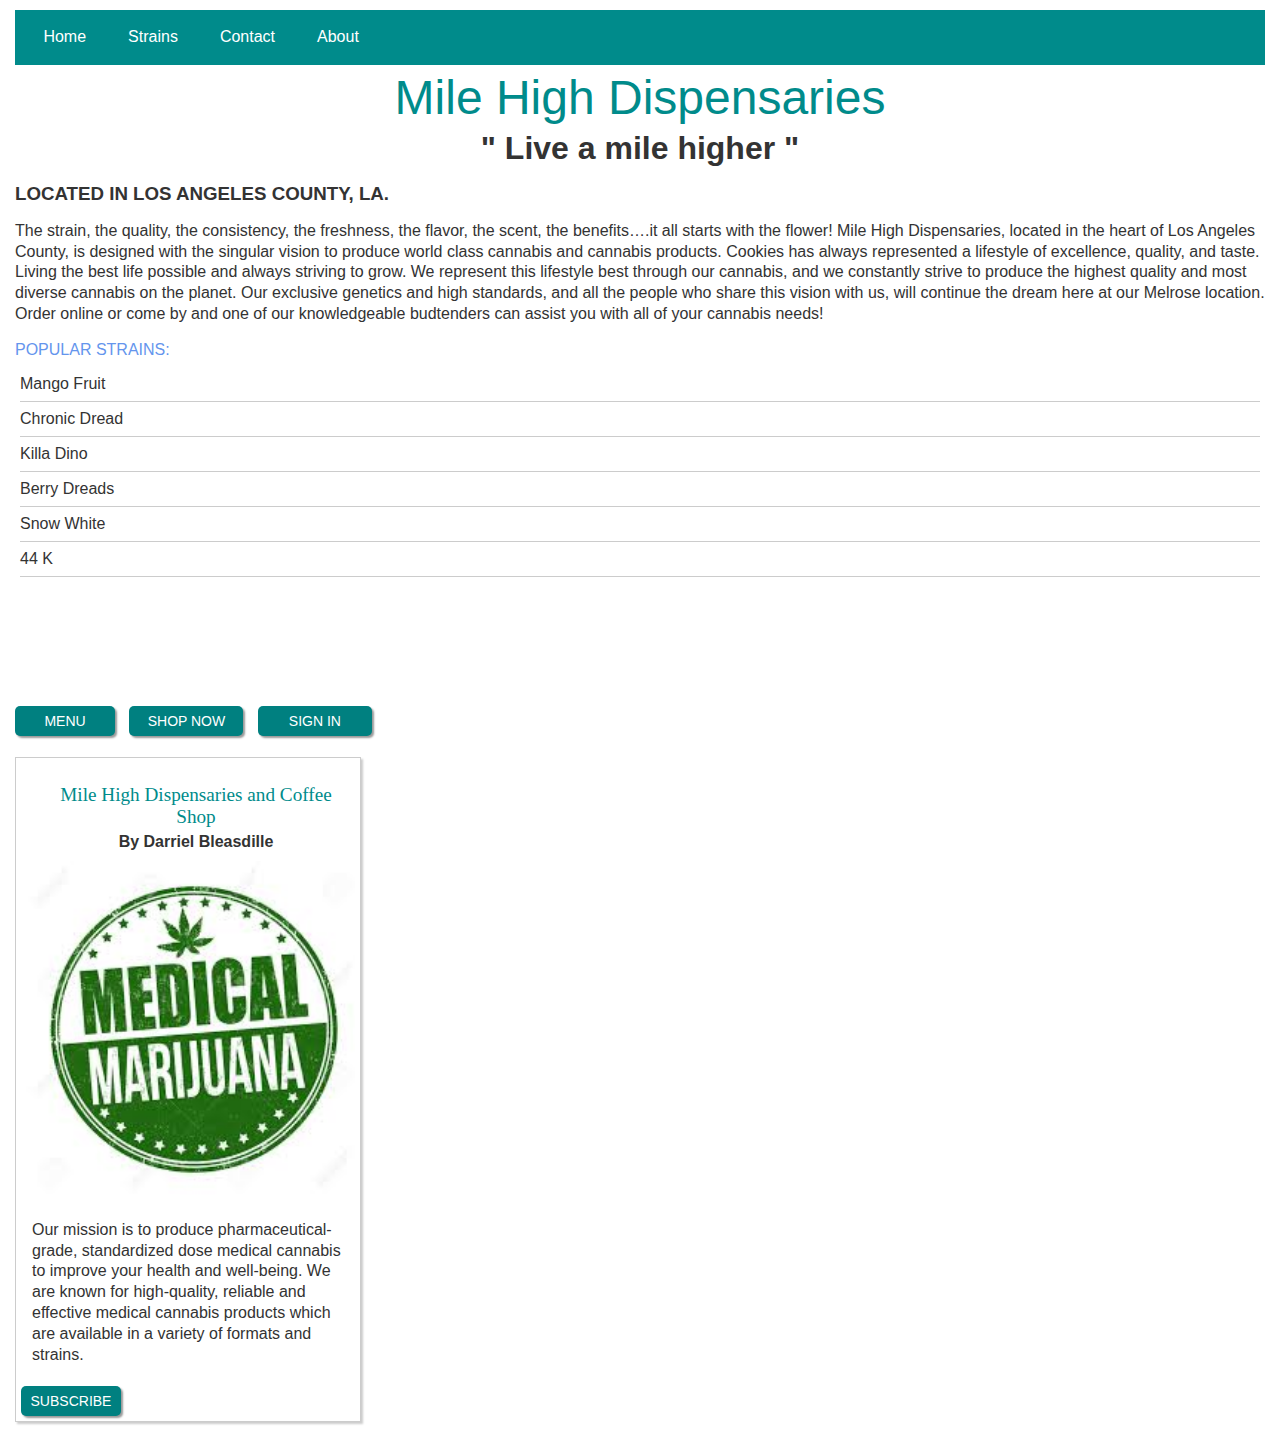
==== week1/components.html @ ab6a60d6 "Add files via upload" ====
<!doctype html>
<html lang="en">
  <head>
	<meta charset="utf-8">
	<meta name="viewport" content="width=device-width, initial-scale=1.0">
	<title></title>
	<link rel="stylesheet" href="css/cooking-design.css">
  </head>
  
  
  
   <nav class="navbar">
        <ul class="navbar_list">
            <li class="navbar_li"><a href="#">Home</a></li>
            <li class="navbar_li"><a href="#">Strains</a></li>
            <li class="navbar_li"><a href="#">Contact</a></li>
            <li class="navbar_li"><a href="#">About</a></li>
        </ul>
    </nav>
  <body>
      <!-- ************* Text Components ****************** -->
      
      <!-- headings -->
      
      <h1>Mile High Dispensaries</h1>
      <h2>" Live a mile higher "</h2>
      <h3>Located in Los Angeles County, LA.</h3>
      
      <!-- Body text -->
      
      <p>The strain, the quality, the consistency, the freshness, the flavor, the scent, the benefits….it all starts with the flower! Mile High Dispensaries, located in the heart of Los Angeles County, is designed with the singular vision to produce world class cannabis and cannabis products. Cookies has always represented a lifestyle of excellence, quality, and taste. Living the best life possible and always striving to grow. We represent this lifestyle best through our cannabis, and we constantly strive to produce the highest quality and most diverse cannabis on the planet. Our exclusive genetics and high standards, and all the people who share this vision with us, will continue the dream here at our Melrose location. Order online or come by and one of our knowledgeable budtenders can assist you with all of your cannabis needs!
 </p>
      
      <!-- Hyperlink -->
      
      <a href="#">POPULAR STRAINS:</a>
      
      <!-- List -->
      
      <ul>
          <li class="list">Mango Fruit</li>
          <li class="list">Chronic Dread</li>
          <li class="list">Killa Dino</li>
          <li class="list">Berry Dreads</li>         
          <li class="list">Snow White</li>
          <li class="list">44 K</li>
      </ul>
      
      
      <br>
      <br>
      <br>
      <br>
      <br>
      <br>
        
        
      <!-- *********** Button *********** -->
      
      <button class="button">MENU</button>
      
    
     <a href="#" class="button">SHOP NOW</a>
        
    <a class="button">SIGN IN</a>


      <!-- *********** Card *********** -->
    
      
    <article class="card">
        <header class="card_header">
            <h1 class="card_title">Mile High Dispensaries and Coffee Shop</h1>
            <h2 class="card_subtitle">By Darriel Bleasdille</h2>
        </header>
        <div class="card_img">
            <img src="images/herb5.jpeg" alt="cookies">
        </div>
        <p class="card_text">Our mission is to produce pharmaceutical-grade, standardized dose medical cannabis to improve your health and well-being. We are known for high-quality, reliable and effective medical cannabis products which are available in a variety of formats and strains.</p>
    
    
    
      <button class="button">SUBSCRIBE</button>
    </article>
   
      
      
      
       <!--- ************** nav bar ************* -->


   
   
      
      
      
      
      
      
      
      
  </body>
</html>
---- week1/css/cooking-design.css ----
/* Components Styles  */

/* *********** General Styles ********** */
*{
    margin:5px;
    padding:0;
}

body{
    font-family:Roboto, Arial, sans-serif;
    color:#333;
}

/* *********** Text Styles ********** */

h1{
   text-align: center;
    font-family:Roboto-light, Arial, sans-serif;
    font-size:3rem; /* three times the size of the default font-size */
    font-weight:normal;
    color:darkcyan;
}

h2{ 
    text-align: center;
    font-family:Roboto-medium, Arial, sans-serif;
    font-size:2rem; /* three times the size of the default font-size */
    margin-bottom:0.5em;
}

    
h3{
    text-transform: uppercase;
    margin-bottom:0.5em;
}

p{
    line-height:1.3em;
    margin-top:1em;
    margin-bottom:1em;
}

a{
    color:cornflowerblue;
    text-decoration: none;
}

ul{
    margin-top:1em;
    margin-bottom:1em;
}

.list{
    list-style-type: none;
    margin-top:0.5em;
    margin-bottom: 0.5em;
    border-bottom: solid 1px #ccc;
    padding-bottom:0.5em;
}

/* *********** Buttons Styles ********** */

.button{
    width:100px;
    border:none;
    font-size:.875em;
    text-transform:uppercase;
    text-align: center;
    background-color: teal;
    color:white;
    border-radius: 5px;
    padding:0.5em;
    box-shadow: 2px 2px 2px #999;
    display:inline-block; /* I can change the width of this element */
}

.button:active{
    background-color:black;
    border:none;
}


/* *********** Cards Styles ********** */

.card{
    max-width:344px;
    border:solid 1px #ccc;
    margin-top:1em;
    margin-bottom:1em;
    box-shadow: 2px 2px 2px #ccc; 
}

.card_header{
    height:72px;
    padding-top:16px;
    padding-left:1em;
}

.card_title{
    font-size:1.2em;
    font-family: Roboto-bold;
}

.card_subtitle{
    font-size:1em; 
}

.card_img{  /* div that contains the image */
    height:40%;
    overflow:hidden; /* controls the part of the image that does not fit its height */
}

.card_img img{  /* img is a child of an element with the card_img class */
    width:100%;  /* takes the width of its container */
}

.card_text{ 
    
    margin:1em;
}

.card_button{
    margin:0 0.5em 1em 1em;/* top, right, bottom, left */
}

/* *********** Navbar Styles ********** */

nav{
    background-color: darkcyan;
    padding:0.15em;
}

.navbar_list{
    display:flex;
    flex-direction: row;
    list-style-type: none;
}
    
.navbar_li{
    margin: 0 1em;
}

.navbar_li a{
    color:#fff;
}
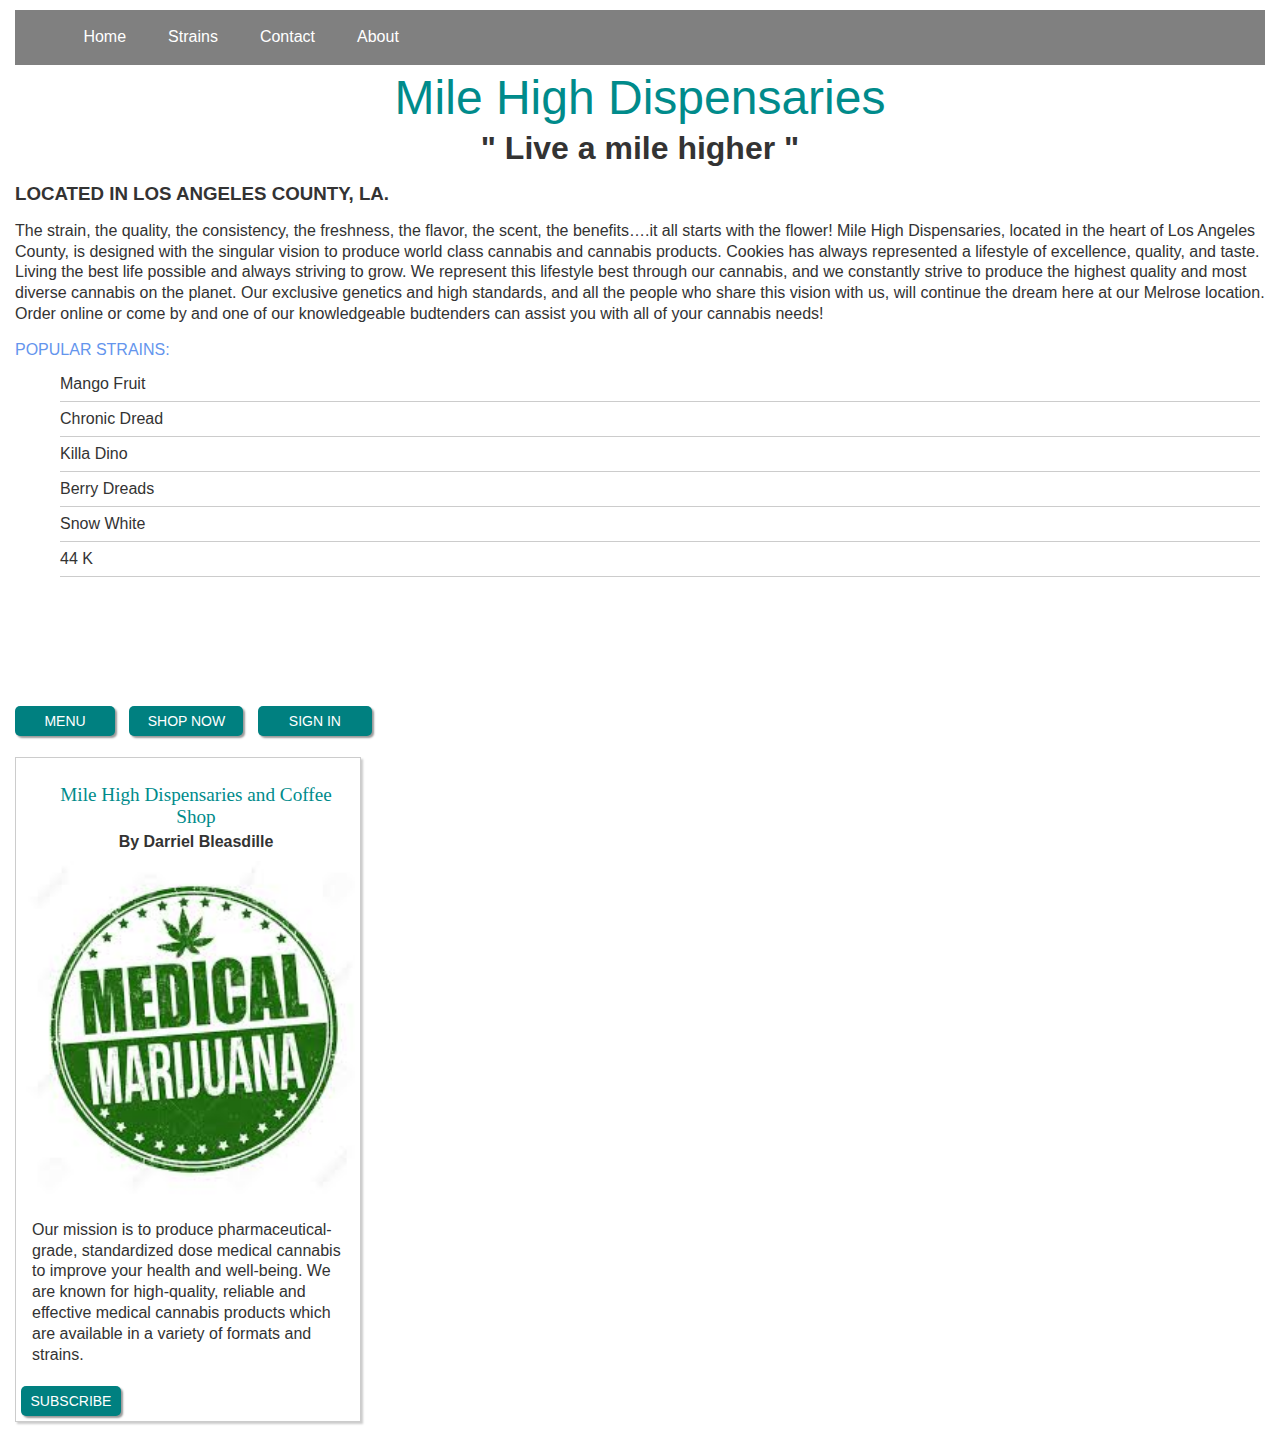
==== commit cb131335: "changes made" ====
--- a/week1/components.html
+++ b/week1/components.html
@@ -9,6 +9,7 @@
 	<title></title>
 	<link rel="stylesheet" href="css/cooking-design.css">
   </head>
+  
   
   
   
--- a/week1/css/cooking-design.css
+++ b/week1/css/cooking-design.css
@@ -3,7 +3,7 @@
 /* *********** General Styles ********** */
 *{
     margin:5px;
-    padding:0;
+    padding:70;
 }
 
 body{
@@ -126,7 +126,7 @@
 /* *********** Navbar Styles ********** */
 
 nav{
-    background-color: darkcyan;
+    background-color: grey;
     padding:0.15em;
 }
 
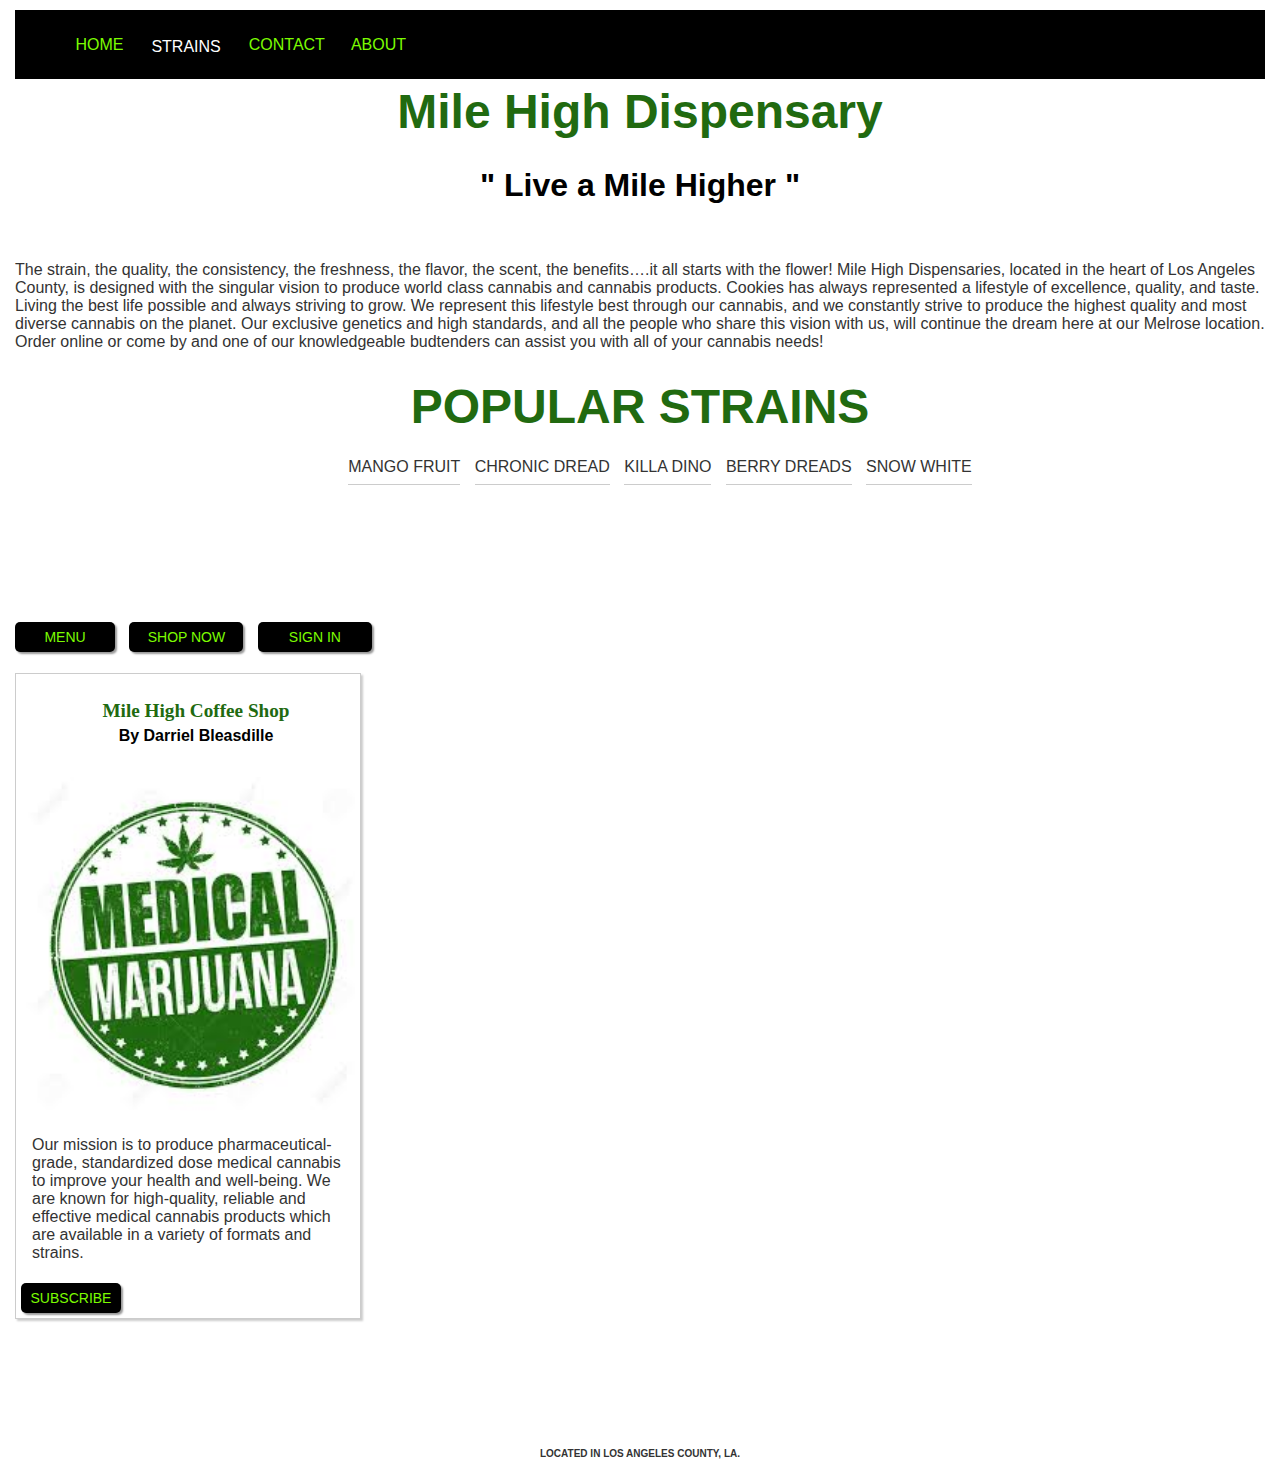
==== commit 2dfdd391: "changes made" ====
--- a/week1/components.html
+++ b/week1/components.html
@@ -4,106 +4,120 @@
 <!doctype html>
 <html lang="en">
   <head>
-	<meta charset="utf-8">
-	<meta name="viewport" content="width=device-width, initial-scale=1.0">
-	<title></title>
-	<link rel="stylesheet" href="css/cooking-design.css">
-  </head>
-  
-  
-  
-  
-   <nav class="navbar">
-        <ul class="navbar_list">
-            <li class="navbar_li"><a href="#">Home</a></li>
-            <li class="navbar_li"><a href="#">Strains</a></li>
-            <li class="navbar_li"><a href="#">Contact</a></li>
-            <li class="navbar_li"><a href="#">About</a></li>
-        </ul>
-    </nav>
-  <body>
-      <!-- ************* Text Components ****************** -->
-      
-      <!-- headings -->
-      
-      <h1>Mile High Dispensaries</h1>
-      <h2>" Live a mile higher "</h2>
-      <h3>Located in Los Angeles County, LA.</h3>
-      
-      <!-- Body text -->
-      
-      <p>The strain, the quality, the consistency, the freshness, the flavor, the scent, the benefits….it all starts with the flower! Mile High Dispensaries, located in the heart of Los Angeles County, is designed with the singular vision to produce world class cannabis and cannabis products. Cookies has always represented a lifestyle of excellence, quality, and taste. Living the best life possible and always striving to grow. We represent this lifestyle best through our cannabis, and we constantly strive to produce the highest quality and most diverse cannabis on the planet. Our exclusive genetics and high standards, and all the people who share this vision with us, will continue the dream here at our Melrose location. Order online or come by and one of our knowledgeable budtenders can assist you with all of your cannabis needs!
- </p>
-      
-      <!-- Hyperlink -->
-      
-      <a href="#">POPULAR STRAINS:</a>
-      
-      <!-- List -->
-      
-      <ul>
-          <li class="list">Mango Fruit</li>
-          <li class="list">Chronic Dread</li>
-          <li class="list">Killa Dino</li>
-          <li class="list">Berry Dreads</li>         
-          <li class="list">Snow White</li>
-          <li class="list">44 K</li>
-      </ul>
-      
-      
+    <meta charset="utf-8">
+    <meta name="viewport" content="width=device-width, initial-scale=1.0">
+    <title></title>
+    <link rel="stylesheet" href="css/cooking-design.css">
+</head>
+
+
+
+
+<nav class="navbar">
+    <ul class="navbar_list">
+        <li class="navbar_li"><a href="#">HOME</a></li>
+        <li class="nav-item"><a href="index.html" class="nav-link">STRAINS</a></li>
+        <!--            <li class="navbar_li"><a href="#">Strains</a></li>-->
+        <li class="navbar_li"><a href="#">CONTACT</a></li>
+        <li class="navbar_li"><a href="#">ABOUT</a></li>
+
+
+
+
+
+    </ul>
+</nav>
+
+<body>
+    <!-- ************* Text Components ****************** -->
+
+    <!-- headings -->
+
+    <h1>Mile High Dispensary</h1>
+    
+    <br>
+
+    <h2>" Live a Mile Higher "</h2>
+
+ <br>
       <br>
-      <br>
-      <br>
-      <br>
-      <br>
-      <br>
-        
-        
-      <!-- *********** Button *********** -->
-      
-      <button class="button">MENU</button>
-      
-    
-     <a href="#" class="button">SHOP NOW</a>
-        
+    <!-- Body text -->
+
+    <p>The strain, the quality, the consistency, the freshness, the flavor, the scent, the benefits….it all starts with the flower! Mile High Dispensaries, located in the heart of Los Angeles County, is designed with the singular vision to produce world class cannabis and cannabis products. Cookies has always represented a lifestyle of excellence, quality, and taste. Living the best life possible and always striving to grow. We represent this lifestyle best through our cannabis, and we constantly strive to produce the highest quality and most diverse cannabis on the planet. Our exclusive genetics and high standards, and all the people who share this vision with us, will continue the dream here at our Melrose location. Order online or come by and one of our knowledgeable budtenders can assist you with all of your cannabis needs!
+    </p>
+
+    <br>
+
+
+    <!-- Hyperlink -->
+
+    <h1>POPULAR STRAINS</h1>
+
+    <!-- List -->
+
+    <ul>
+        <li class="list">MANGO FRUIT</li>
+        <li class="list">CHRONIC DREAD </li>
+        <li class="list">KILLA DINO</li>
+        <li class="list">BERRY DREADS</li>
+        <li class="list">SNOW WHITE</li>
+
+    </ul>
+
+
+    <br>
+    <br>
+    <br>
+    <br>
+    <br>
+    <br>
+
+
+    <!-- *********** Button *********** -->
+
+    <button class="button">MENU</button>
+
+
+    <a href="#" class="button">SHOP NOW</a>
+
     <a class="button">SIGN IN</a>
 
 
-      <!-- *********** Card *********** -->
-    
-      
+    <!-- *********** Card *********** -->
+
+
     <article class="card">
         <header class="card_header">
-            <h1 class="card_title">Mile High Dispensaries and Coffee Shop</h1>
+            <h1 class="card_title">Mile High Coffee Shop</h1>
             <h2 class="card_subtitle">By Darriel Bleasdille</h2>
         </header>
         <div class="card_img">
             <img src="images/herb5.jpeg" alt="cookies">
         </div>
         <p class="card_text">Our mission is to produce pharmaceutical-grade, standardized dose medical cannabis to improve your health and well-being. We are known for high-quality, reliable and effective medical cannabis products which are available in a variety of formats and strains.</p>
-    
-    
-    
-      <button class="button">SUBSCRIBE</button>
-    </article>
-   
-      
-      
-      
-       <!--- ************** nav bar ************* -->
 
 
-   
-   
-      
-      
-      
-      
-      
-      
-      
-      
-  </body>
+
+        <button class="button">SUBSCRIBE</button>
+    </article>
+
+
+    <!--- ************** nav bar ************* -->
+
+
+    <br>
+    <br>
+    <br>
+    <br>
+    <br>
+    <br>
+    <h3>Located in Los Angeles County, LA.</h3>
+
+
+
+
+
+</body>
 </html>
 
 
--- a/week1/css/cooking-design.css
+++ b/week1/css/cooking-design.css
@@ -1,145 +1,195 @@
 /* Components Styles  */
 
 /* *********** General Styles ********** */
-*{
-    margin:5px;
-    padding:70;
+* {
+    margin: 5px;
+    padding: 70;
 }
 
-body{
-    font-family:Roboto, Arial, sans-serif;
-    color:#333;
+body {
+    font-family: Roboto, Arial, sans-serif;
+    color: #333;
 }
 
 /* *********** Text Styles ********** */
 
-h1{
-   text-align: center;
-    font-family:Roboto-light, Arial, sans-serif;
-    font-size:3rem; /* three times the size of the default font-size */
-    font-weight:normal;
-    color:darkcyan;
+h1 {
+    text-align: center;
+    font-family: Roboto-light, Arial, sans-serif;
+    font-size: 3rem;
+    /* three times the size of the default font-size */
+    font-weight: 2px;
+    color: #216A10;
 }
 
-h2{ 
+h2 {
+
     text-align: center;
-    font-family:Roboto-medium, Arial, sans-serif;
-    font-size:2rem; /* three times the size of the default font-size */
-    margin-bottom:0.5em;
+    font-family: Roboto-medium, Arial, sans-serif;
+    font-size: 2rem;
+    /* three times the size of the default font-size */
+    margin-bottom: 0.5em;
+    color: black;
 }
 
-    
-h3{
+
+h3 {
+    text-align: center;
+    font-size: 10px;
     text-transform: uppercase;
-    margin-bottom:0.5em;
+    margin-bottom: 0.5em;
+
 }
 
-p{
-    line-height:1.3em;
-    margin-top:1em;
-    margin-bottom:1em;
+
 }
 
-a{
-    color:cornflowerblue;
+p {
+    padding: 1em;
+    line-height: 1em;
+    margin-top: 1em;
+    margin-bottom: 1em;
+}
+
+a {
+    /*    text-align: center;*/
+    border-color: black;
+    color: #216A10;
     text-decoration: none;
 }
 
-ul{
-    margin-top:1em;
-    margin-bottom:1em;
+ul {
+    text-align: center;
+    display: inherit;
+    list-style-type: disc;
+    margin-top: 1em;
+    margin-bottom: 1em;
 }
 
-.list{
+.list {
+
+    display: inline-grid;
     list-style-type: none;
-    margin-top:0.5em;
+    margin-top: 0.5em;
     margin-bottom: 0.5em;
     border-bottom: solid 1px #ccc;
-    padding-bottom:0.5em;
+    padding-bottom: 0.5em;
 }
 
 /* *********** Buttons Styles ********** */
 
-.button{
-    width:100px;
-    border:none;
-    font-size:.875em;
-    text-transform:uppercase;
+.button {
+    width: 100px;
+    border: none;
+    font-size: .875em;
+    text-transform: uppercase;
     text-align: center;
-    background-color: teal;
-    color:white;
+    background-color: black;
+    color: lawngreen;
     border-radius: 5px;
-    padding:0.5em;
+    padding: 0.5em;
     box-shadow: 2px 2px 2px #999;
-    display:inline-block; /* I can change the width of this element */
+    display: inline-block;
+    /* I can change the width of this element */
 }
 
-.button:active{
-    background-color:black;
-    border:none;
+.button:active {
+    background-color: black;
+    border: none;
 }
 
 
 /* *********** Cards Styles ********** */
 
-.card{
-    max-width:344px;
-    border:solid 1px #ccc;
-    margin-top:1em;
-    margin-bottom:1em;
-    box-shadow: 2px 2px 2px #ccc; 
+.card {
+    position: inherit;
+    align-items: center;
+    max-width: 344px;
+    border: solid 1px #ccc;
+    margin-top: 1em;
+    margin-bottom: 1em;
+    box-shadow: 2px 2px 2px #ccc;
 }
 
-.card_header{
-    height:72px;
-    padding-top:16px;
-    padding-left:1em;
+.card_header {
+    height: 72px;
+    padding-top: 16px;
+    padding-left: 1em;
 }
 
-.card_title{
-    font-size:1.2em;
+.card_title {
+    font-size: 1.2em;
     font-family: Roboto-bold;
 }
 
-.card_subtitle{
-    font-size:1em; 
+.card_subtitle {
+    font-size: 1em;
 }
 
-.card_img{  /* div that contains the image */
-    height:40%;
-    overflow:hidden; /* controls the part of the image that does not fit its height */
+.card_img {
+    /* div that contains the image */
+    height: 40%;
+    overflow: hidden;
+    /* controls the part of the image that does not fit its height */
 }
 
-.card_img img{  /* img is a child of an element with the card_img class */
-    width:100%;  /* takes the width of its container */
+.card_img img {
+    /* img is a child of an element with the card_img class */
+    width: 100%;
+    /* takes the width of its container */
 }
 
-.card_text{ 
-    
-    margin:1em;
+.card_text {
+
+    margin: 1em;
 }
 
-.card_button{
-    margin:0 0.5em 1em 1em;/* top, right, bottom, left */
+.card_button {
+    margin: 0 0.5em 1em 1em;
+    /* top, right, bottom, left */
 }
 
 /* *********** Navbar Styles ********** */
 
-nav{
-    background-color: grey;
-    padding:0.15em;
+nav {
+    background-color: black;
+    padding: 0.15em;
+    height: 4em;
 }
 
-.navbar_list{
-    display:flex;
+.navbar_list {
+    text-align: center;
+    display: flex;
     flex-direction: row;
     list-style-type: none;
 }
-    
-.navbar_li{
-    margin: 0 1em;
+
+.navbar_li {
+/*    border-right: 1px solid lawngreen;*/
+    margin: .5em;
 }
 
-.navbar_li a{
-    color:#fff;
-}+
+.nav-link {
+    color: #fff;
+    text-decoration: none;
+    transition: all .5s;
+}
+
+.nav-link:hover {
+
+    display: block;
+    color: lawngreen;
+}
+
+
+
+.nav-item {
+    margin: 10px;
+    display: block;
+}
+
+
+.navbar_li a {
+    color: lawngreen;
+}
